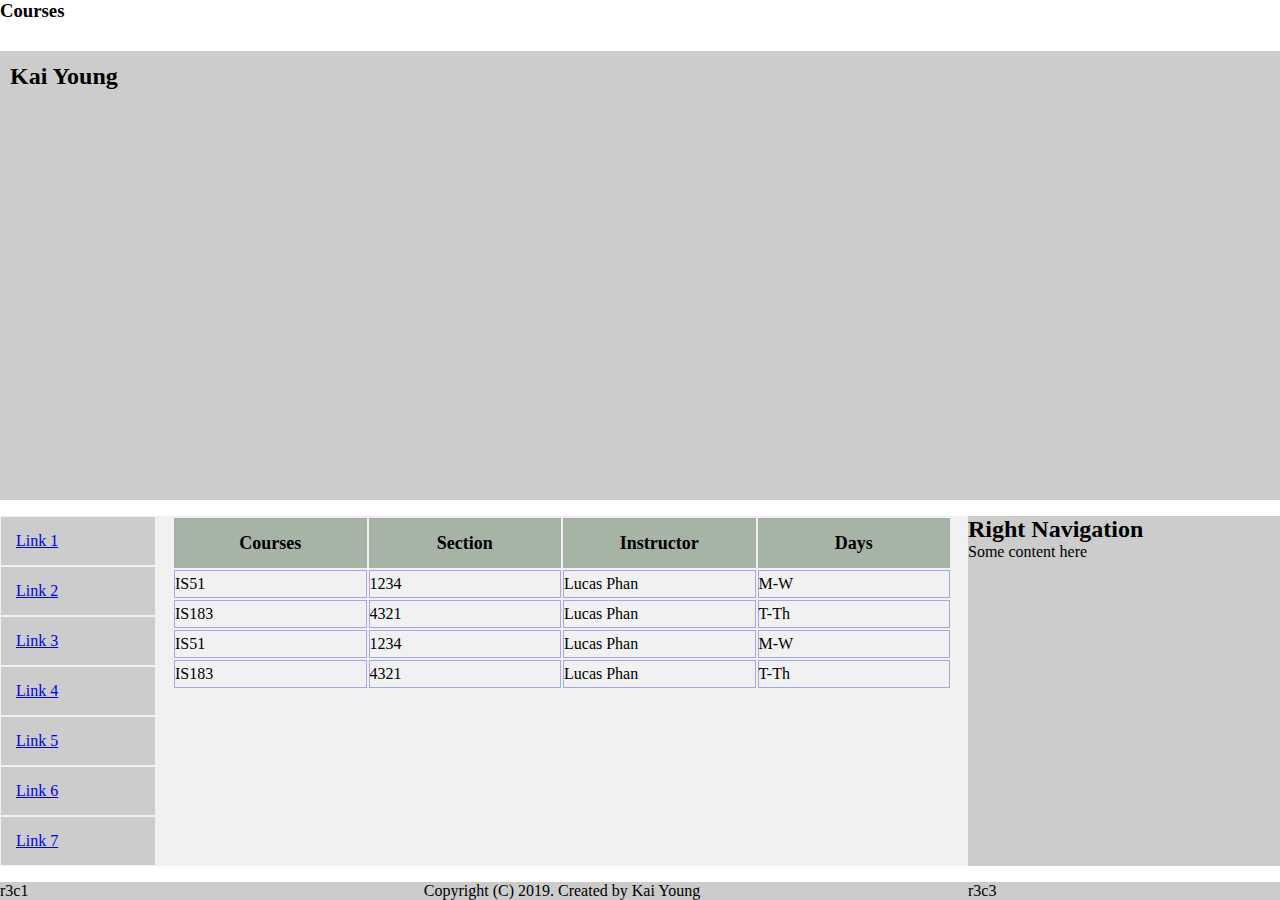
==== courses.html @ 7ad9553a "adding login component" ====
<!DOCTYPE html>
<html>

<head>
    <title>Courses</title>
    <style>
        * {
            margin: 0px;
            padding: 0px;
            position: relative;
        }

        html,
        body {
            height: 100vh;
            width: 100vw;

        }

        .main-container-grid {
            display: grid;
            grid-template-rows: 1fr 13fr 1fr;
            grid-row-gap: 1em;
        }

        .logo-name {
            line-height: 50px;
            margin-left: 10px;
        }

        .left-nav {}

        .left-nav>li>a {
            display: block;
            padding: 15px;
        }

        .left-nav>li {
            border: 1px solid #f1f1f1;
        }

        .r1 {
            background-color: #ccc;
        }

        .r2 {
            background-color: #f1f1f1;
        }

        .r3 {
            background-color: #ccc;
        }

        .r1,
        .r2,
        .r3 {
            display: grid;
            grid-template-columns: 1fr 5fr 2fr;
            grid-column-gap: 1em;
        }

        .r2c1,
        .r2c3 {
            background-color: #ccc;
        }

        .td {
            padding: 10px;
        }

        .course-table {
            table-layout: fixed;
            width: 100%;
        }

        .course-table > thead > tr {
            height: 50px;
            text-align: center;
        }

        .course-table > tbody > tr {
            height: 28px
        }

        .course-table > tbody > tr > td {
            border: 1px solid #a6A6E9;
        }

        .course-table>thead>tr>td {
            border: 1px solid #AAA;
            font-weight: bold;
            font-size: 18px;
            background-color: #a5b4a5;
        }

        .copyright-text {
            align-self: center;
            justify-self: center;
        }
    </style>
</head>

<body class="main-container-grid">
    <h3>Courses</h3>
    <div class="r1">
        <h2 class="logo-name">Kai Young</h2>
    </div>
    <div class="r2">
        <div class="r2c1">
            <ul class="left-nav">
                <li><a href="#">Link 1</a></li>
                <li><a href="#">Link 2</a></li>
                <li><a href="#">Link 3</a></li>
                <li><a href="#">Link 4</a></li>
                <li><a href="#">Link 5</a></li>
                <li><a href="#">Link 6</a></li>
                <li><a href="#">Link 7</a></li>
            </ul>
        </div>
        <div class="r2c2">
            <table class="course-table">
                <thead>
                    <tr>
                        <td>Courses</td>
                        <td>Section</td>
                        <td>Instructor</td>
                        <td>Days</td>
                    </tr>
                </thead>
                <tbody>
                    <tr>
                        <td>IS51</td>
                        <td>1234</td>
                        <td>Lucas Phan</td>
                        <td>M-W</td>
                    </tr>
                    <tr>
                        <td>IS183</td>
                        <td>4321</td>
                        <td>Lucas Phan</td>
                        <td>T-Th</td>
                    </tr>
                    <tr>
                        <td>IS51</td>
                        <td>1234</td>
                        <td>Lucas Phan</td>
                        <td>M-W</td>
                    </tr>
                    <tr>
                        <td>IS183</td>
                        <td>4321</td>
                        <td>Lucas Phan</td>
                        <td>T-Th</td>
                    </tr>
                </tbody>
            </table>
        </div>
        <div class="r2c3">
            <h2>Right Navigation</h2>
            <p>Some content here</p>
        </div>
    </div>
    <div class="r3">
        <div>
            r3c1
        </div>
        <div class="copyright-text">
            Copyright (C) 2019. Created by Kai Young
        </div>
        <div>
            r3c3
        </div>
    </div>
</body>

</html>
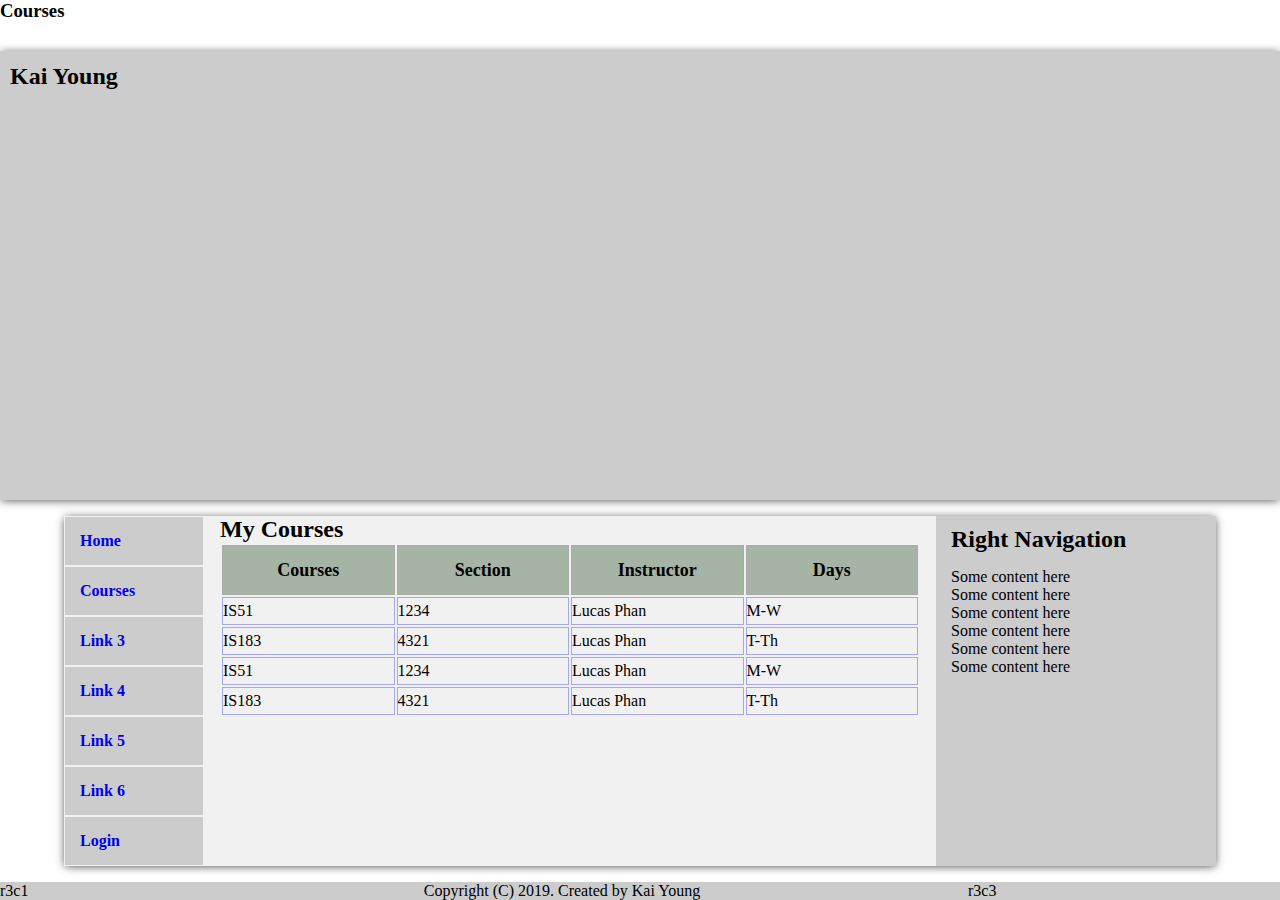
==== commit 0fd17d7c: "finished login screen" ====
--- a/courses.html
+++ b/courses.html
@@ -3,121 +3,34 @@
 
 <head>
     <title>Courses</title>
-    <style>
-        * {
-            margin: 0px;
-            padding: 0px;
-            position: relative;
-        }
-
-        html,
-        body {
-            height: 100vh;
-            width: 100vw;
-
-        }
-
-        .main-container-grid {
-            display: grid;
-            grid-template-rows: 1fr 13fr 1fr;
-            grid-row-gap: 1em;
-        }
-
-        .logo-name {
-            line-height: 50px;
-            margin-left: 10px;
-        }
-
-        .left-nav {}
-
-        .left-nav>li>a {
-            display: block;
-            padding: 15px;
-        }
-
-        .left-nav>li {
-            border: 1px solid #f1f1f1;
-        }
-
-        .r1 {
-            background-color: #ccc;
-        }
-
-        .r2 {
-            background-color: #f1f1f1;
-        }
-
-        .r3 {
-            background-color: #ccc;
-        }
-
-        .r1,
-        .r2,
-        .r3 {
-            display: grid;
-            grid-template-columns: 1fr 5fr 2fr;
-            grid-column-gap: 1em;
-        }
-
-        .r2c1,
-        .r2c3 {
-            background-color: #ccc;
-        }
-
-        .td {
-            padding: 10px;
-        }
-
-        .course-table {
-            table-layout: fixed;
-            width: 100%;
-        }
-
-        .course-table > thead > tr {
-            height: 50px;
-            text-align: center;
-        }
-
-        .course-table > tbody > tr {
-            height: 28px
-        }
-
-        .course-table > tbody > tr > td {
-            border: 1px solid #a6A6E9;
-        }
-
-        .course-table>thead>tr>td {
-            border: 1px solid #AAA;
-            font-weight: bold;
-            font-size: 18px;
-            background-color: #a5b4a5;
-        }
-
-        .copyright-text {
-            align-self: center;
-            justify-self: center;
-        }
-    </style>
+    <link rel="stylesheet" href="./css/courses.css">
 </head>
 
 <body class="main-container-grid">
     <h3>Courses</h3>
-    <div class="r1">
+    <div class="r1 box-shadow">
         <h2 class="logo-name">Kai Young</h2>
+        <div>
+            
+        </div>
+        <div>
+            
+        </div>
     </div>
-    <div class="r2">
+    <div class="r2 box-shadow">
         <div class="r2c1">
             <ul class="left-nav">
-                <li><a href="#">Link 1</a></li>
-                <li><a href="#">Link 2</a></li>
+                <li><a href="./index.html">Home</a></li>
+                <li><a href="./courses.html">Courses</a></li>
                 <li><a href="#">Link 3</a></li>
                 <li><a href="#">Link 4</a></li>
                 <li><a href="#">Link 5</a></li>
                 <li><a href="#">Link 6</a></li>
-                <li><a href="#">Link 7</a></li>
+                <li><a href="./login.html">Login</a></li>
             </ul>
         </div>
         <div class="r2c2">
+            <h2>My Courses</h2>
             <table class="course-table">
                 <thead>
                     <tr>
@@ -156,7 +69,12 @@
             </table>
         </div>
         <div class="r2c3">
-            <h2>Right Navigation</h2>
+            <h2 class="sub-heading">Right Navigation</h2>
+            <p>Some content here</p>
+            <p>Some content here</p>
+            <p>Some content here</p>
+            <p>Some content here</p>
+            <p>Some content here</p>
             <p>Some content here</p>
         </div>
     </div>
--- a/css/courses.css
+++ b/css/courses.css
@@ -0,0 +1,123 @@
+* {
+    margin: 0px;
+    padding: 0px;
+    position: relative;
+}
+
+html,
+body {
+    height: 100vh;
+    width: 100vw;
+}
+
+.box-shadow {
+    -webkit-box-shadow: 0px 1px 9px -1px rgba(0, 0, 0, 0.75);
+    -moz-box-shadow: 0px 1px 9px -1px rgba(0, 0, 0, 0.75);
+    box-shadow: 0px 1px 9px -1px rgba(0, 0, 0, 0.75);
+}
+
+.sub-heading, .nav-heading {
+    margin: 10px 0px 15px;
+}
+
+.nav-heading {
+    text-align: center;
+}
+
+.main-container-grid {
+    display: grid;
+    grid-template-rows: 1fr 13fr 1fr;
+    grid-row-gap: 1em;
+    background-image: url('../img/bg_background.jpg');
+    background-size: 100% 100%;
+}
+
+.logo-name {
+    line-height: 50px;
+    margin-left: 10px;
+}
+
+.left-nav {
+    list-style-type: none;
+}
+
+.left-nav>li>a {
+    display: block;
+    padding: 15px;
+    text-decoration: none;
+    transition-duration: 0.7s;
+    font-weight: bold;
+}
+
+.left-nav>li>a:hover {
+    background-color: #e7f4f8;
+}
+
+.left-nav>li {
+    border: 1px solid #f1f1f1;
+}
+
+.r1 {
+    background-color: #ccc;
+}
+
+.r2 {
+    background-color: #f1f1f1;
+    width: 90%;
+    margin: 0px auto;
+}
+
+.r3 {
+    background-color: #ccc;
+}
+
+.r1,
+.r2,
+.r3 {
+    display: grid;
+    grid-template-columns: 1fr 5fr 2fr;
+    grid-column-gap: 1em;
+}
+
+.r2c1,
+.r2c3 {
+    background-color: #ccc;
+}
+
+.r2c3 {
+    padding: 0px 15px 10px;
+}
+
+.td {
+    padding: 10px;
+}
+
+.course-table {
+    table-layout: fixed;
+    width: 100%;
+}
+
+.course-table > thead > tr {
+    height: 50px;
+    text-align: center;
+}
+
+.course-table > tbody > tr {
+    height: 28px
+}
+
+.course-table > tbody > tr > td {
+    border: 1px solid #a6A6E9;
+}
+
+.course-table>thead>tr>td {
+    border: 1px solid #AAA;
+    font-weight: bold;
+    font-size: 18px;
+    background-color: #a5b4a5;
+}
+
+.copyright-text {
+    align-self: center;
+    justify-self: center;
+}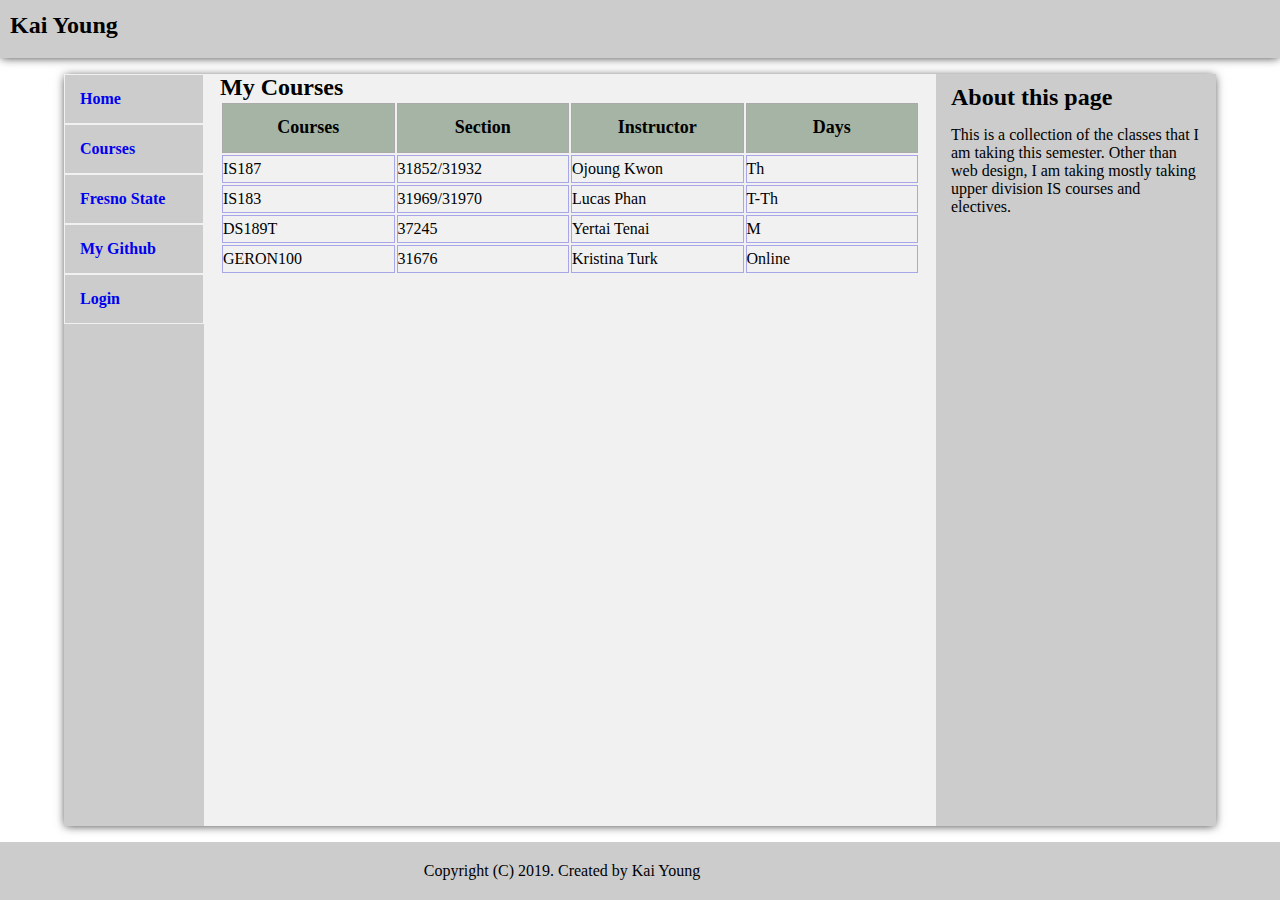
==== commit c1e959ce: "added courses and fixed rows" ====
--- a/courses.html
+++ b/courses.html
@@ -7,7 +7,6 @@
 </head>
 
 <body class="main-container-grid">
-    <h3>Courses</h3>
     <div class="r1 box-shadow">
         <h2 class="logo-name">Kai Young</h2>
         <div>
@@ -22,10 +21,8 @@
             <ul class="left-nav">
                 <li><a href="./index.html">Home</a></li>
                 <li><a href="./courses.html">Courses</a></li>
-                <li><a href="#">Link 3</a></li>
-                <li><a href="#">Link 4</a></li>
-                <li><a href="#">Link 5</a></li>
-                <li><a href="#">Link 6</a></li>
+                <li><a href="https://fresnostate.edu" target="_blank">Fresno State</a>
+                <li><a href="https://github.com/kaiyoung90" target="_blank">My Github</a>
                 <li><a href="./login.html">Login</a></li>
             </ul>
         </div>
@@ -42,51 +39,46 @@
                 </thead>
                 <tbody>
                     <tr>
-                        <td>IS51</td>
-                        <td>1234</td>
-                        <td>Lucas Phan</td>
-                        <td>M-W</td>
+                        <td>IS187</td>
+                        <td>31852/31932</td>
+                        <td>Ojoung Kwon</td>
+                        <td>Th</td>
                     </tr>
                     <tr>
                         <td>IS183</td>
-                        <td>4321</td>
+                        <td>31969/31970</td>
                         <td>Lucas Phan</td>
                         <td>T-Th</td>
                     </tr>
                     <tr>
-                        <td>IS51</td>
-                        <td>1234</td>
-                        <td>Lucas Phan</td>
-                        <td>M-W</td>
+                        <td>DS189T</td>
+                        <td>37245</td>
+                        <td>Yertai Tenai</td>
+                        <td>M</td>
                     </tr>
                     <tr>
-                        <td>IS183</td>
-                        <td>4321</td>
-                        <td>Lucas Phan</td>
-                        <td>T-Th</td>
+                        <td>GERON100</td>
+                        <td>31676</td>
+                        <td>Kristina Turk</td>
+                        <td>Online</td>
                     </tr>
                 </tbody>
             </table>
         </div>
         <div class="r2c3">
-            <h2 class="sub-heading">Right Navigation</h2>
-            <p>Some content here</p>
-            <p>Some content here</p>
-            <p>Some content here</p>
-            <p>Some content here</p>
-            <p>Some content here</p>
-            <p>Some content here</p>
+            <h2 class="sub-heading">About this page</h2>
+            <p>This is a collection of the classes that I am taking this semester.  Other than web design, I am taking mostly taking upper division IS courses and electives.</p>
         </div>
     </div>
     <div class="r3">
         <div>
-            r3c1
+            
         </div>
         <div class="copyright-text">
             Copyright (C) 2019. Created by Kai Young
         </div>
         <div>
-            r3c3
+            
         </div>
     </div>
 </body>
